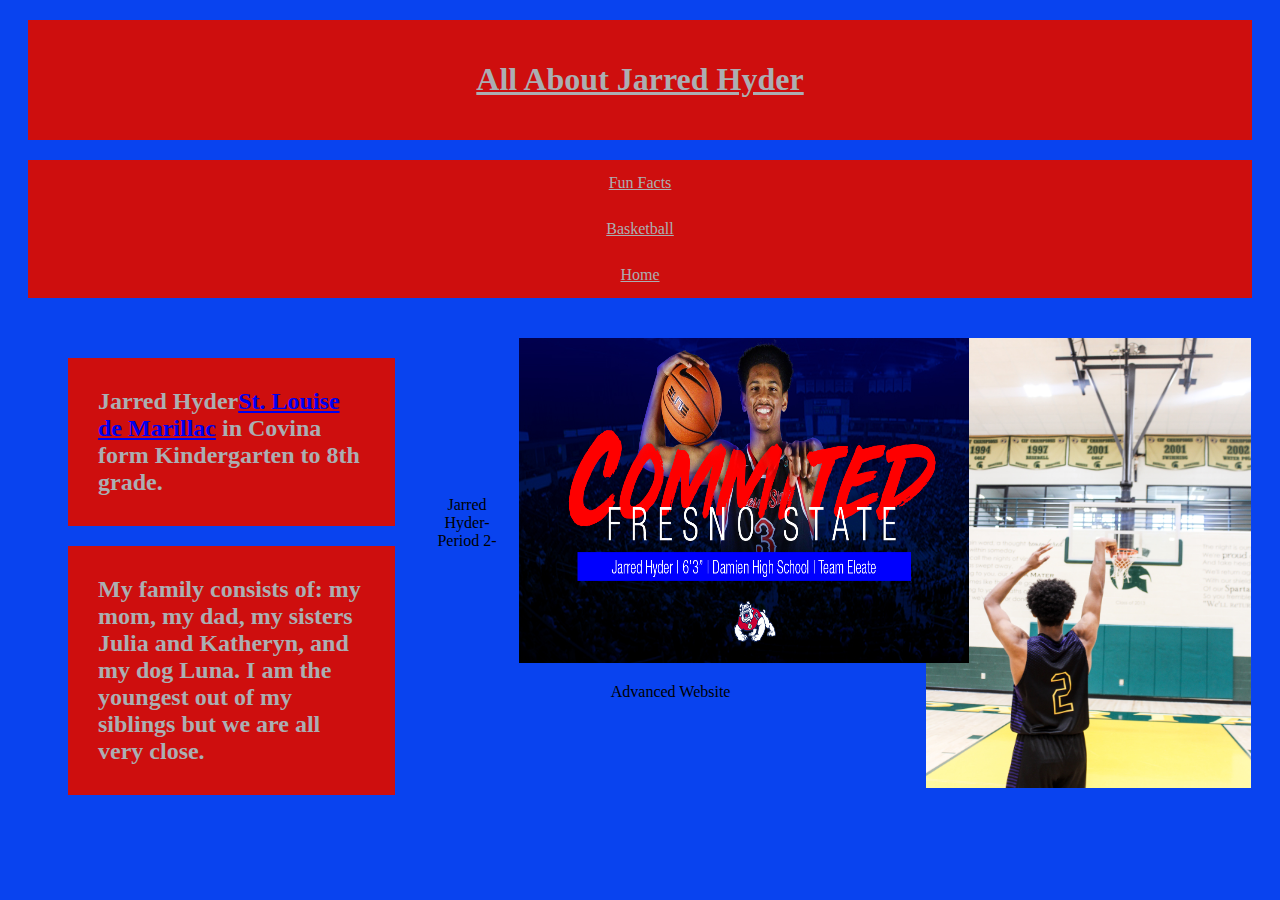
==== index.html @ 94f7ff9f "Update index.html" ====
<html>
	<head>
	<link href="Style.css" rel="stylesheet" type"text/css" /> <!-- citing CSS file -->
	<title>Jarred Hyder Website</title>
	</head>
		
	<body>
	<div class="header">
		<h1 style="color:#abaeb2;"><center><u>All About Jarred Hyder</u></h1></center> 
	</div>
     	<div class="topnav"> <!-- call nav bar from CSS file -->
	      <a href="FunFacts.html">Fun Facts</a>
	      <a href="Bsketball.html">Basketball</a>
	      <a href="index.html">Home</a>
      	</div>
		<div class="row"> <!-- calling in a row from CSS file -->
			<div class="leftcolumn1"> <!-- calling in left column from CSS fil e-->
				<div class="card"> <!-- calling in card from CSS file -->
					<div class="hidden"> <!-- calling in boxed from CSS fil e-->
						<h2 style="color:#abaeb2;">Jarred Hyder<a href="http://www.stlouisedm.org" target="_blank">St. Louise de Marillac</a> in Covina form Kindergarten to 8th grade.</h2>
		</div>
		</div> <!-- close div tags -->
				
		<div class="card"> <!-- calling in card from CSS file -->
			<div class="hidden"> <!-- calling in boxed from CSS file -->
				<h2 style="color:#abaeb2;">My family consists of: my mom, my dad, my sisters Julia and Katheryn, and my dog Luna. I am the youngest out of my siblings but we are all very close.</h2>
		</div>
		</div>
		</div> <!-- closing div tages -->
		</div>
		
		<div class="row">
			<div class="columnright1"> <!-- calling in right column from CSS file -->
					<img src="FreeThrow.JPG" title="Practice makes perfect." style="width:325;height:450;">
		</div>
		</div>	
		<div class="row">
			<div class="columnmiddle1"> <!-- calling in middle column from CSS file -->
				<img src="FresnoCommit.JPG" title="My Official Commitment Picture" style="width:450; height:325;">
		</div>
		</div>
		<br>
		<br> <!-- had to use a lot of breaks since footer would not work with the format of columns and pictures -->
		<br>
		<br>
		<br>
		<br>
		<br>
		<br>
		<br>
		<footer>
		<center>
  		<p>Jarred Hyder-Period 2-Advanced Website</p>
 		</footer>

	</body>
</html>
---- Style.css ----
body /*Border around whole website*/
{
	background-color: #0943ef;
}

div /*Presents text in block fomrat*/
{
	Display:block;
	margin-top:20px;
	margin-bottom:20px;
	margin-right:20px;
	margin-left:20px;
}

.header /*Title going across top of website*/
{
	background-color:#ce0e0e;
	text-align: center;
	padding:20px;
}

.topnav /*Navigation bar*/
{
	overflow:hidden;
	background-color:#ce0e0e;
}
	
.topnav a /* Placement and details for navigation bar*/
{
	float: center;
	display:block; 
	color:#abaeb2;
	text-align: center;
	padding: 14px 16px;
	test-decoration:none;
}

.leftcolumn1 /*Left column sizing for text*/
{
	float: left;
	width: 30%;
}

.columnright1 /*right column sizing for pictures*/
{
	float:right;
	width:25%;
}

.columnmiddle1 /*middle column sizing for text*/
{
	float:right;
	width:30%;
}

.card /*Black body text is placed in the column on the left*/
{
	background-color:#ce0e0e;
	padding:10px;
	margin-top:20px;
}

.hidden /*You can't see the black border but it helps keep everything together in the card*/
{
	border-style: hidden;
}
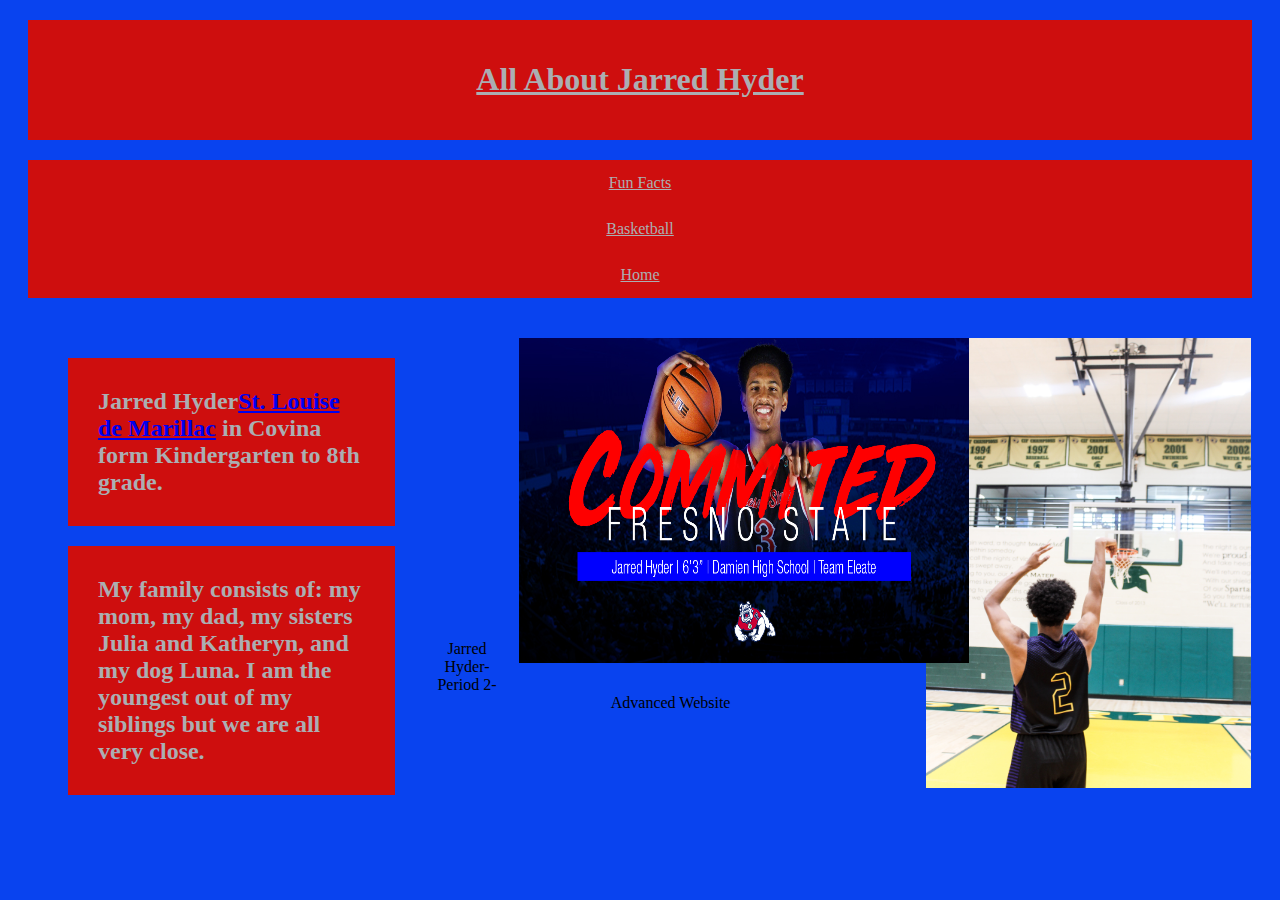
==== commit f1d986b1: "Update index.html" ====
--- a/index.html
+++ b/index.html
@@ -43,6 +43,14 @@
 		<br> <!-- had to use a lot of breaks since footer would not work with the format of columns and pictures -->
 		<br>
 		<br>
+		<br> 
+		<br>
+		<br>
+		<br>
+		<br>
+		<br>
+		<br>
+		<br>
 		<br>
 		<br>
 		<br>
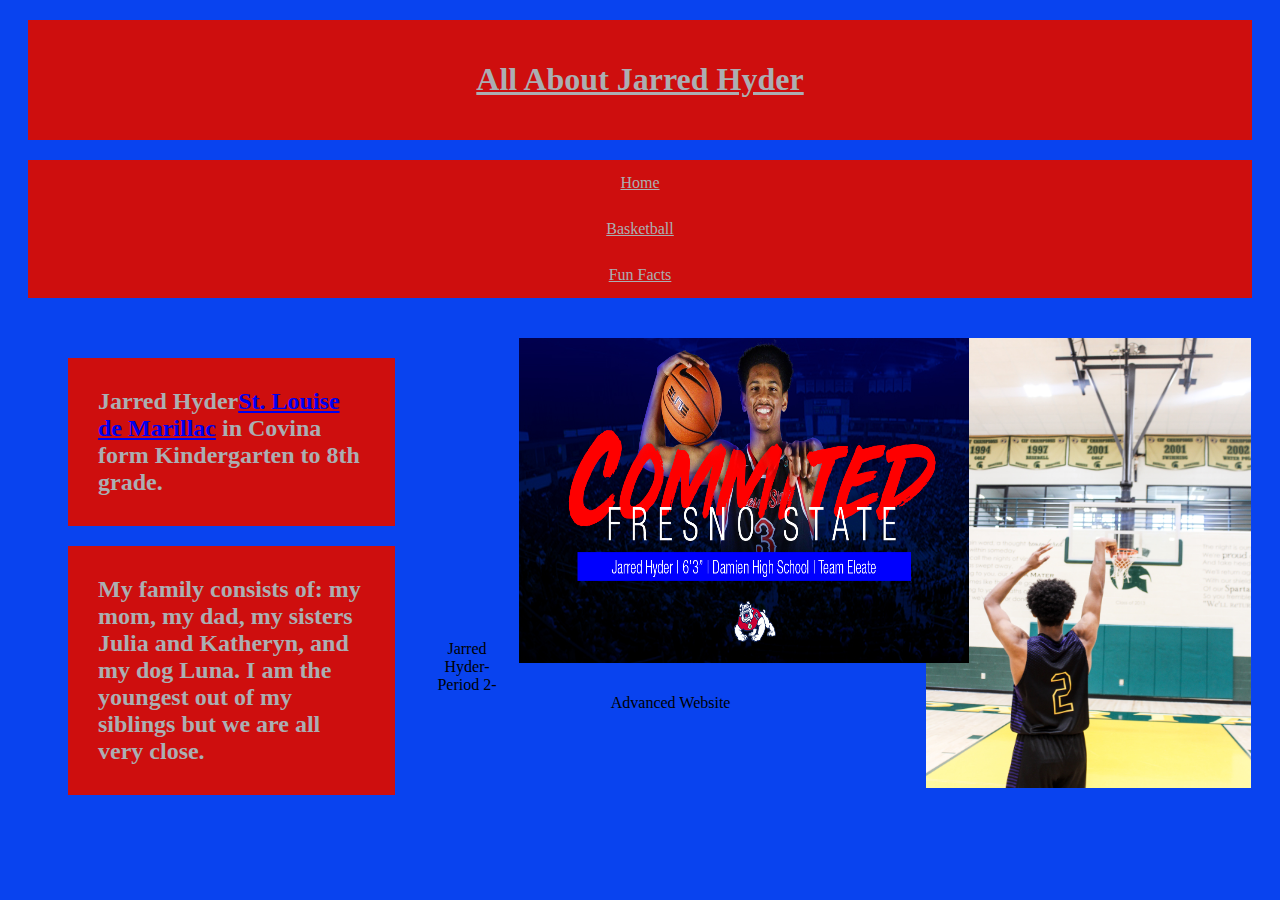
==== commit 7886d77c: "Update index.html" ====
--- a/index.html
+++ b/index.html
@@ -9,9 +9,9 @@
 		<h1 style="color:#abaeb2;"><center><u>All About Jarred Hyder</u></h1></center> 
 	</div>
      	<div class="topnav"> <!-- call nav bar from CSS file -->
+	      <a href="index.html">Home</a>
+	      <a href="Bsketball.html">Basketball</a>
 	      <a href="FunFacts.html">Fun Facts</a>
-	      <a href="Bsketball.html">Basketball</a>
-	      <a href="index.html">Home</a>
       	</div>
 		<div class="row"> <!-- calling in a row from CSS file -->
 			<div class="leftcolumn1"> <!-- calling in left column from CSS fil e-->
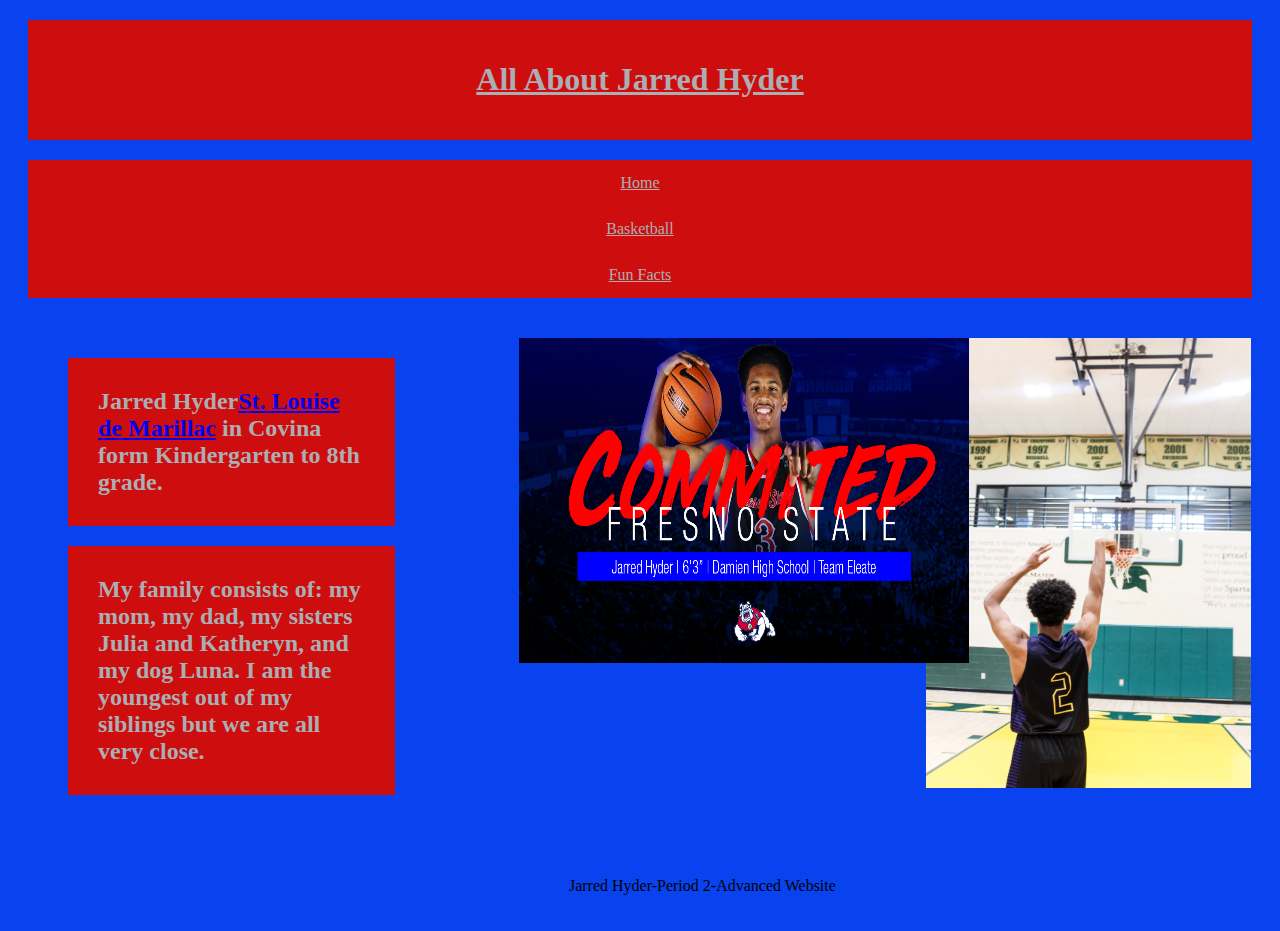
==== commit eb21995b: "Update index.html" ====
--- a/index.html
+++ b/index.html
@@ -37,8 +37,6 @@
 		<div class="row">
 			<div class="columnmiddle1"> <!-- calling in middle column from CSS file -->
 				<img src="FresnoCommit.JPG" title="My Official Commitment Picture" style="width:450; height:325;">
-		</div>
-		</div>
 		<br>
 		<br> <!-- had to use a lot of breaks since footer would not work with the format of columns and pictures -->
 		<br>
@@ -51,15 +49,11 @@
 		<br>
 		<br>
 		<br>
-		<br>
-		<br>
-		<br>
-		<br>
-		<br>
 		<footer>
 		<center>
   		<p>Jarred Hyder-Period 2-Advanced Website</p>
  		</footer>
-
+		</div>
+		</div>
 	</body>
 </html>
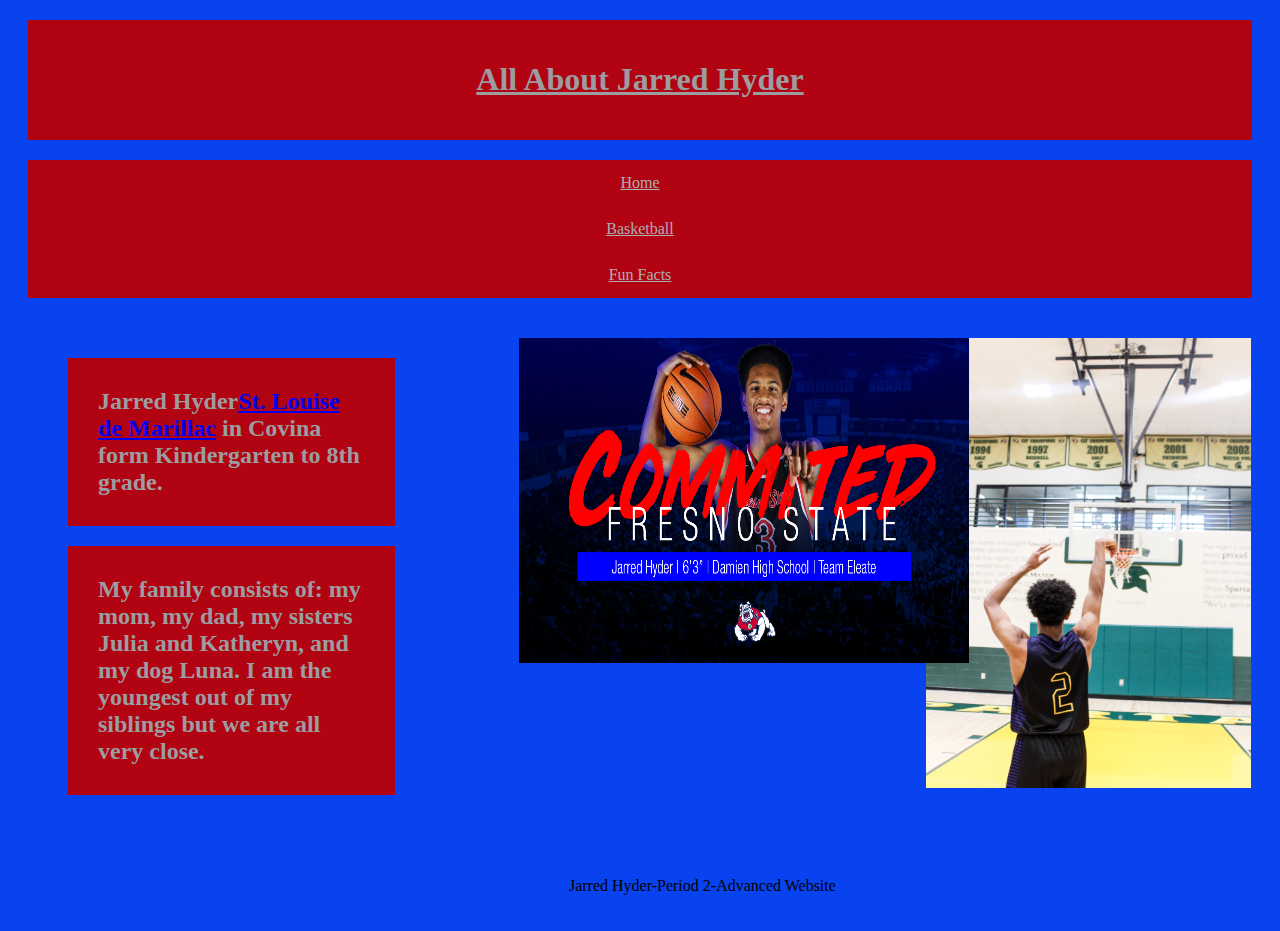
==== commit dc0b898b: "Update index.html" ====
--- a/index.html
+++ b/index.html
@@ -6,7 +6,7 @@
 		
 	<body>
 	<div class="header">
-		<h1 style="color:#abaeb2;"><center><u>All About Jarred Hyder</u></h1></center> 
+		<h1 style="color:#9b9da0;"><center><u>All About Jarred Hyder</u></h1></center> 
 	</div>
      	<div class="topnav"> <!-- call nav bar from CSS file -->
 	      <a href="index.html">Home</a>
@@ -17,13 +17,13 @@
 			<div class="leftcolumn1"> <!-- calling in left column from CSS fil e-->
 				<div class="card"> <!-- calling in card from CSS file -->
 					<div class="hidden"> <!-- calling in boxed from CSS fil e-->
-						<h2 style="color:#abaeb2;">Jarred Hyder<a href="http://www.stlouisedm.org" target="_blank">St. Louise de Marillac</a> in Covina form Kindergarten to 8th grade.</h2>
+						<h2 style="color:#9b9da0;">Jarred Hyder<a href="http://www.stlouisedm.org" target="_blank">St. Louise de Marillac</a> in Covina form Kindergarten to 8th grade.</h2>
 		</div>
 		</div> <!-- close div tags -->
 				
 		<div class="card"> <!-- calling in card from CSS file -->
 			<div class="hidden"> <!-- calling in boxed from CSS file -->
-				<h2 style="color:#abaeb2;">My family consists of: my mom, my dad, my sisters Julia and Katheryn, and my dog Luna. I am the youngest out of my siblings but we are all very close.</h2>
+				<h2 style="color:#9b9da0;">My family consists of: my mom, my dad, my sisters Julia and Katheryn, and my dog Luna. I am the youngest out of my siblings but we are all very close.</h2>
 		</div>
 		</div>
 		</div> <!-- closing div tages -->
--- a/Style.css
+++ b/Style.css
@@ -4,7 +4,7 @@
 	background-color: #0943ef;
 }
 
-div /*Presents text in block fomrat*/
+div /*Shows text in block fomrat*/
 {
 	Display:block;
 	margin-top:20px;
@@ -13,9 +13,9 @@
 	margin-left:20px;
 }
 
-.header /*Title going across top of website*/
+.header /*Title on top of website*/
 {
-	background-color:#ce0e0e;
+	background-color:#b20312;
 	text-align: center;
 	padding:20px;
 }
@@ -23,10 +23,10 @@
 .topnav /*Navigation bar*/
 {
 	overflow:hidden;
-	background-color:#ce0e0e;
+	background-color:#b20312;
 }
 	
-.topnav a /* Placement and details for navigation bar*/
+.topnav a /*Details for navigation bar*/
 {
 	float: center;
 	display:block; 
@@ -36,32 +36,32 @@
 	test-decoration:none;
 }
 
-.leftcolumn1 /*Left column sizing for text*/
+.leftcolumn1 /*Left column sizing*/
 {
 	float: left;
 	width: 30%;
 }
 
-.columnright1 /*right column sizing for pictures*/
+.columnright1 /*right column sizing*/
 {
 	float:right;
 	width:25%;
 }
 
-.columnmiddle1 /*middle column sizing for text*/
+.columnmiddle1 /*middle column sizing*/
 {
 	float:right;
 	width:30%;
 }
 
-.card /*Black body text is placed in the column on the left*/
+.card /*colored box the text is on*/
 {
-	background-color:#ce0e0e;
+	background-color:#b20312;
 	padding:10px;
 	margin-top:20px;
 }
 
-.hidden /*You can't see the black border but it helps keep everything together in the card*/
+.hidden /*Hidden broder to keep text in the card*/
 {
 	border-style: hidden;
 }
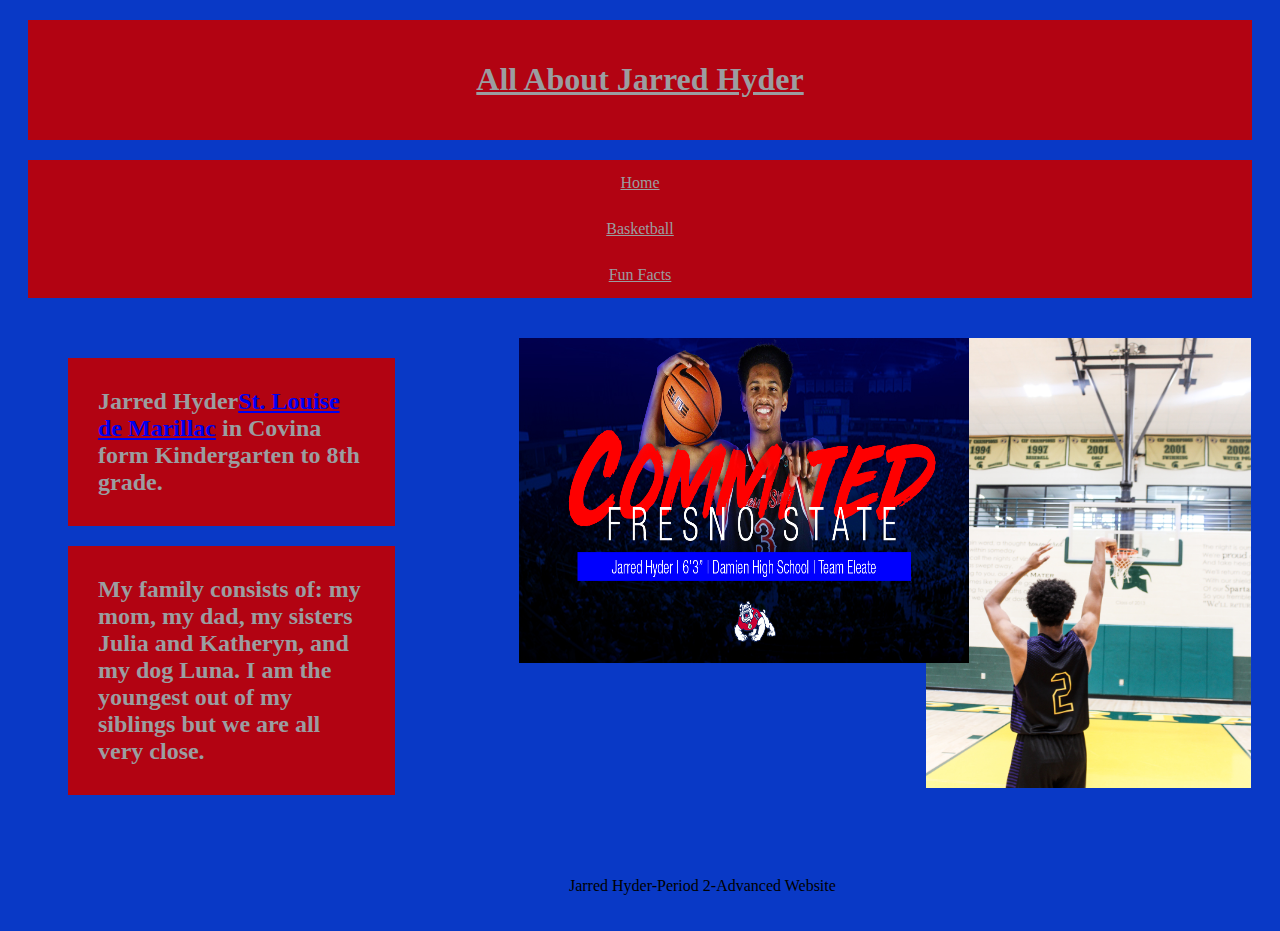
==== commit 563abdf8: "Update index.html" ====
--- a/index.html
+++ b/index.html
@@ -10,7 +10,7 @@
 	</div>
      	<div class="topnav"> <!-- call nav bar from CSS file -->
 	      <a href="index.html">Home</a>
-	      <a href="Bsketball.html">Basketball</a>
+	      <a href="Basketball.html">Basketball</a>
 	      <a href="FunFacts.html">Fun Facts</a>
       	</div>
 		<div class="row"> <!-- calling in a row from CSS file -->
--- a/Style.css
+++ b/Style.css
@@ -1,7 +1,7 @@
 
 body /*Border around whole website*/
 {
-	background-color: #0943ef;
+	background-color: #0939c6;
 }
 
 div /*Shows text in block fomrat*/
@@ -30,7 +30,7 @@
 {
 	float: center;
 	display:block; 
-	color:#abaeb2;
+	color:#9b9da0;
 	text-align: center;
 	padding: 14px 16px;
 	test-decoration:none;
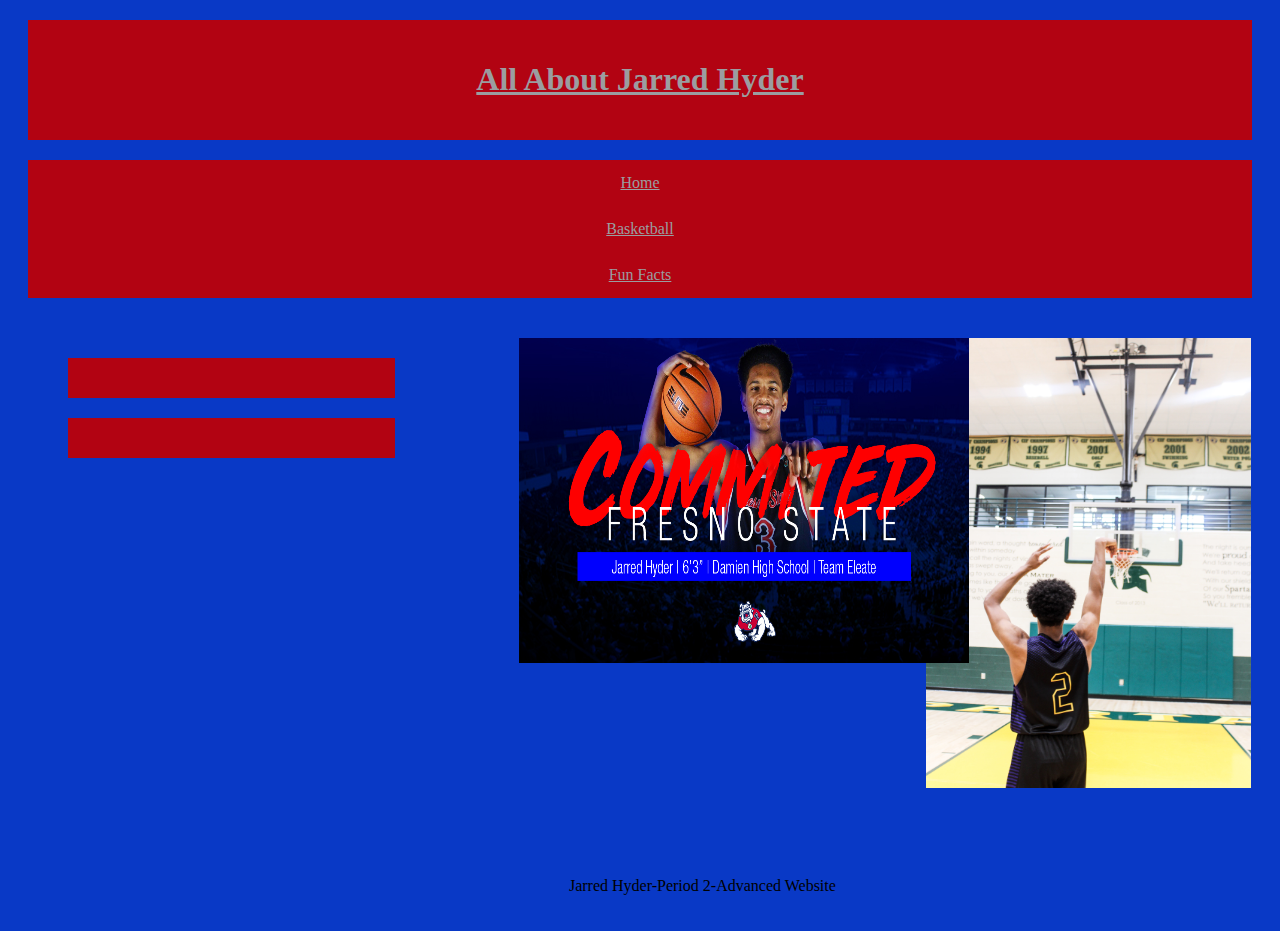
==== commit f617c08e: "Update index.html" ====
--- a/index.html
+++ b/index.html
@@ -17,16 +17,16 @@
 			<div class="leftcolumn1"> <!-- calling in left column from CSS fil e-->
 				<div class="card"> <!-- calling in card from CSS file -->
 					<div class="hidden"> <!-- calling in boxed from CSS fil e-->
-						<h2 style="color:#9b9da0;">Jarred Hyder<a href="http://www.stlouisedm.org" target="_blank">St. Louise de Marillac</a> in Covina form Kindergarten to 8th grade.</h2>
+						<h2 style="color:#9b9da0;">  </h2>
 		</div>
 		</div> <!-- close div tags -->
 				
 		<div class="card"> <!-- calling in card from CSS file -->
 			<div class="hidden"> <!-- calling in boxed from CSS file -->
-				<h2 style="color:#9b9da0;">My family consists of: my mom, my dad, my sisters Julia and Katheryn, and my dog Luna. I am the youngest out of my siblings but we are all very close.</h2>
+				<h2 style="color:#9b9da0;">  </h2>
 		</div>
 		</div>
-		</div> <!-- closing div tages -->
+		</div> <!-- close div tages -->
 		</div>
 		
 		<div class="row">
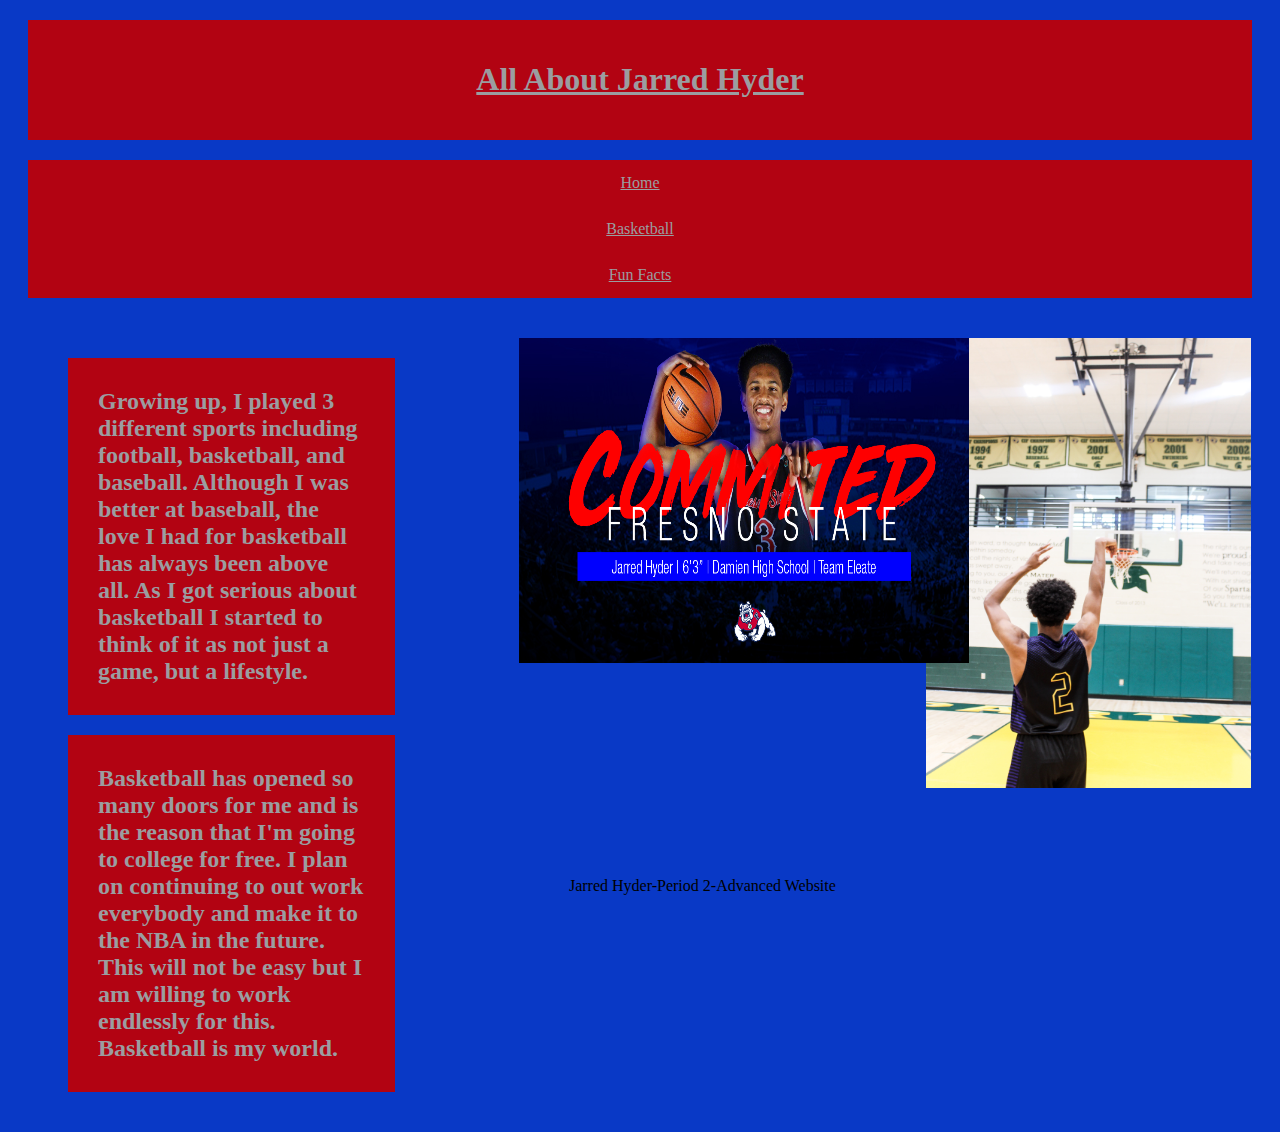
==== commit 5da65552: "Update index.html" ====
--- a/index.html
+++ b/index.html
@@ -17,13 +17,13 @@
 			<div class="leftcolumn1"> <!-- calling in left column from CSS fil e-->
 				<div class="card"> <!-- calling in card from CSS file -->
 					<div class="hidden"> <!-- calling in boxed from CSS fil e-->
-						<h2 style="color:#9b9da0;">  </h2>
+						<h2 style="color:#9b9da0;">Growing up, I played 3 different sports including football, basketball, and baseball. Although I was better at baseball, the love I had for basketball has always been above all. As I got serious about basketball I started to think of it as not just a game, but a lifestyle.</h2>
 		</div>
 		</div> <!-- close div tags -->
 				
 		<div class="card"> <!-- calling in card from CSS file -->
 			<div class="hidden"> <!-- calling in boxed from CSS file -->
-				<h2 style="color:#9b9da0;">  </h2>
+				<h2 style="color:#9b9da0;">Basketball has opened so many doors for me and is the reason that I'm going to college for free. I plan on continuing to out work everybody and make it to the NBA in the future. This will not be easy but I am willing to work endlessly for this. Basketball is my world.</h2>
 		</div>
 		</div>
 		</div> <!-- close div tages -->
